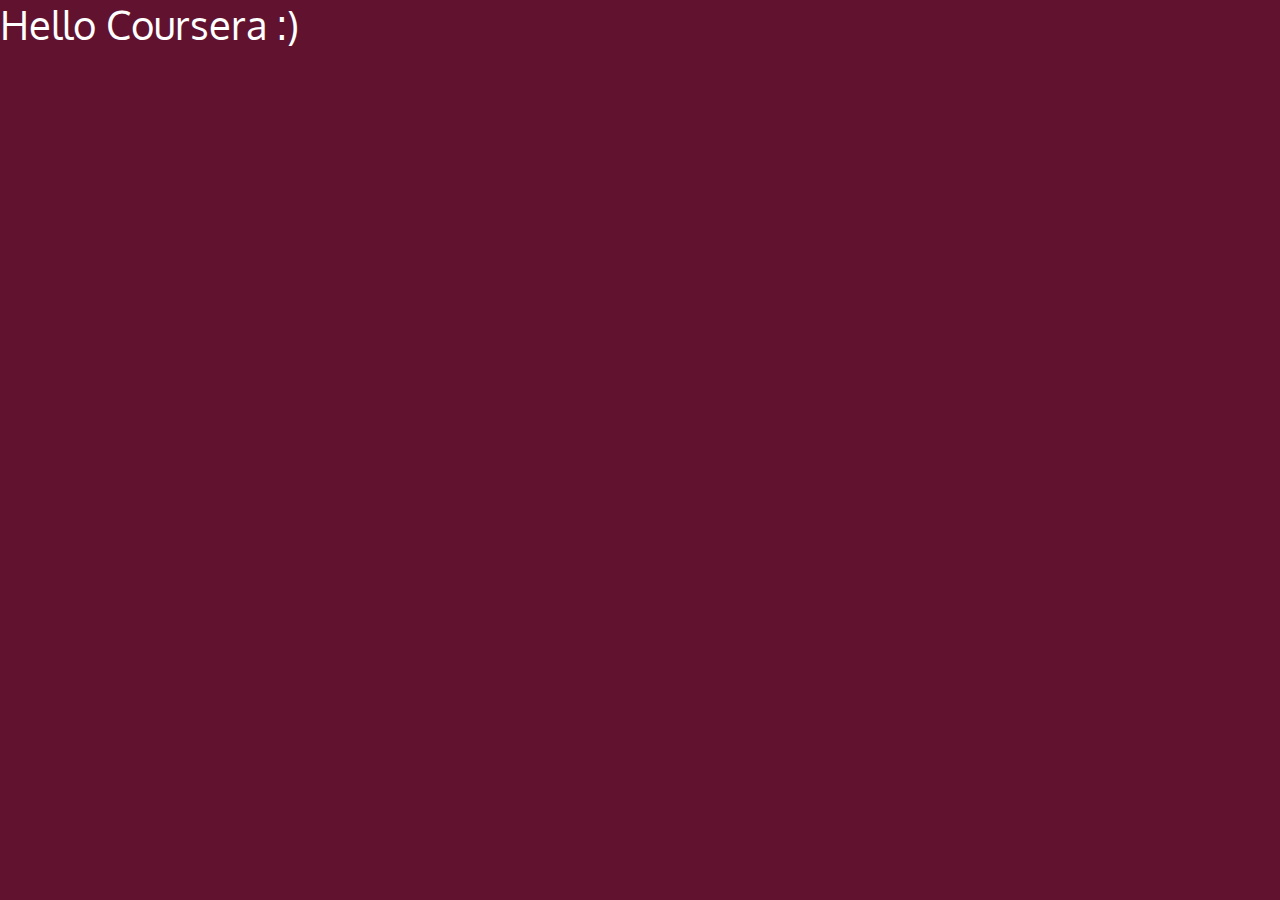
==== index.html @ 0eae4452 "Update index.html" ====
<!DOCTYPE html>
<html lang="en">
<head>
    <meta charset="UTF-8">
    <title>David Chu's China Bistro :)</title>
    <meta http-equiv="X-UA-Compatible" content="IE=edge">
    <meta name="viewport" content="width=device-width, initial-scale=1">
    <link rel="stylesheet" type="text/css" href="css/bootstrap.min.css">
    <link rel="stylesheet" type="text/css" href="css/style.css">
    <link href="https://fonts.googleapis.com/css2?family=Oxygen:wght@300;400;700&display=swap" 
          type="text/css"  rel="stylesheet">

</head>
<body>
	<h1>Hello Coursera :)</h1>

	<!-- bootstrap -->
	<script type="text/javascript" src="js/jquery-3.5.1.min.js"></script>
	<script type="text/javascript" src="js/bootstrap.min.js"></script>
	<script type="text/javascript" src="js/script.js"></script>
    
</body>
</html>
---- css/style.css ----
body {
	font-size: 16px;
	color: #fff;
	background-color: #61122f;
	font-family: 'Oxygen', sans-serif;
}
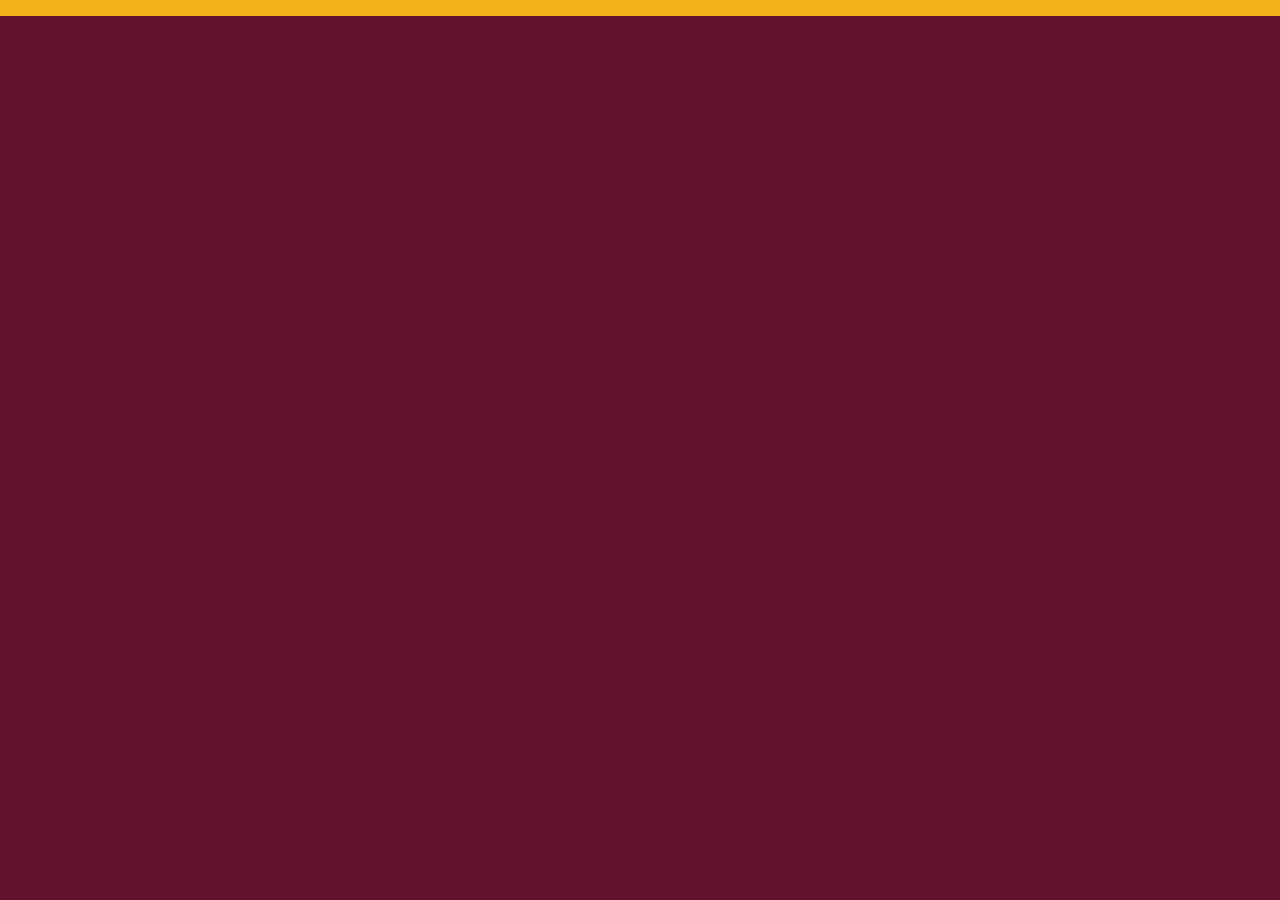
==== commit b34ad6cc: "Update index.html" ====
--- a/index.html
+++ b/index.html
@@ -12,7 +12,17 @@
 
 </head>
 <body>
-	<h1>Hello Coursera :)</h1>
+	<header>
+        <nav id="header-nav" class="navbar navbar-default">
+            <div class="container">
+                
+            </div>            
+        </nav>
+    </header>
+
+
+
+
 
 	<!-- bootstrap -->
 	<script type="text/javascript" src="js/jquery-3.5.1.min.js"></script>
--- a/css/style.css
+++ b/css/style.css
@@ -3,4 +3,11 @@
 	color: #fff;
 	background-color: #61122f;
 	font-family: 'Oxygen', sans-serif;
+}
+
+#header-nav {
+	background-color: #f6b319;
+	border-radius: 0;
+	border: 0;
+	
 }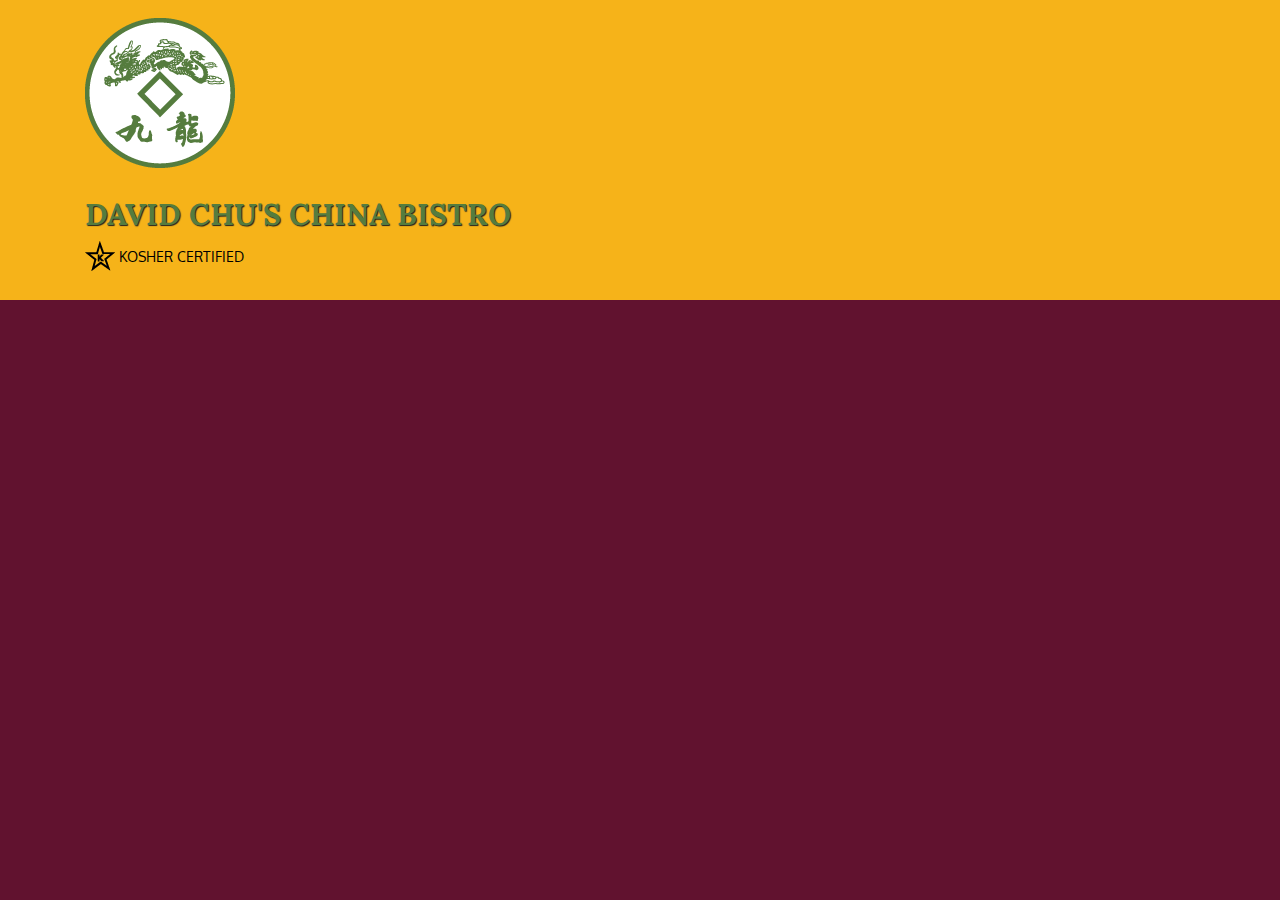
==== commit 7543eed9: "Update index.html" ====
--- a/index.html
+++ b/index.html
@@ -9,17 +9,30 @@
     <link rel="stylesheet" type="text/css" href="css/style.css">
     <link href="https://fonts.googleapis.com/css2?family=Oxygen:wght@300;400;700&display=swap" 
           type="text/css"  rel="stylesheet">
+    <link href="https://fonts.googleapis.com/css2?family=Lora:ital,wght@0,400;0,500;1,400&display=swap" 
+    type="text/css" rel="stylesheet">      
 
 </head>
 <body>
 	<header>
         <nav id="header-nav" class="navbar navbar-default">
             <div class="container">
-                
-            </div>            
+                <div class="navbar-header">                    
+                    <a href="index.html" class="pull-left visible-md visible-lg">
+                        <div id="logo-img" alt="Logo image"></div>
+                    </a>
+
+                    <div class="navbar-brand">
+                        <a href="index.html"><h1>DAVID CHU'S CHINA BISTRO</h1></a>
+                        <p>
+                            <img src="images/star-k-logo.png" alt="Kosher Certification">
+                            <span>Kosher Certified</span>
+                        </p>
+                    </div>                    
+                </div>
+            </div>         
         </nav>
     </header>
-
 
 
 
--- a/css/style.css
+++ b/css/style.css
@@ -9,5 +9,45 @@
 	background-color: #f6b319;
 	border-radius: 0;
 	border: 0;
-	
-}+
+}
+
+#logo-img {
+	background: url('../images/restaurant-logo_large.png') no-repeat;
+	width: 150px;
+	height: 150px;
+	margin: 10px 15px 10px 0;
+}
+
+.navbar-brand {
+	padding-top: 25px;
+}
+
+.navbar-brand h1 {
+	font-family: 'Lora', serif;
+	color: #557c3e;
+	font-size: 1.5em;
+	text-transform: uppercase;
+	font-weight: bold;
+	text-shadow: 1px 1px 1px #222;
+	margin-top: 0;
+	margin-bottom: 0;
+	line-height: .75;
+}
+
+.navbar-brand a:hover, .navbar-brand a:focus {
+	text-decoration: none;
+}
+
+
+.navbar-brand p {
+	color: #000;
+	text-transform: uppercase;
+	font-size: .7em;
+	margin-top: 15px;
+}
+
+.navbar-brand p span {
+	vertical-align: middle;
+}
+
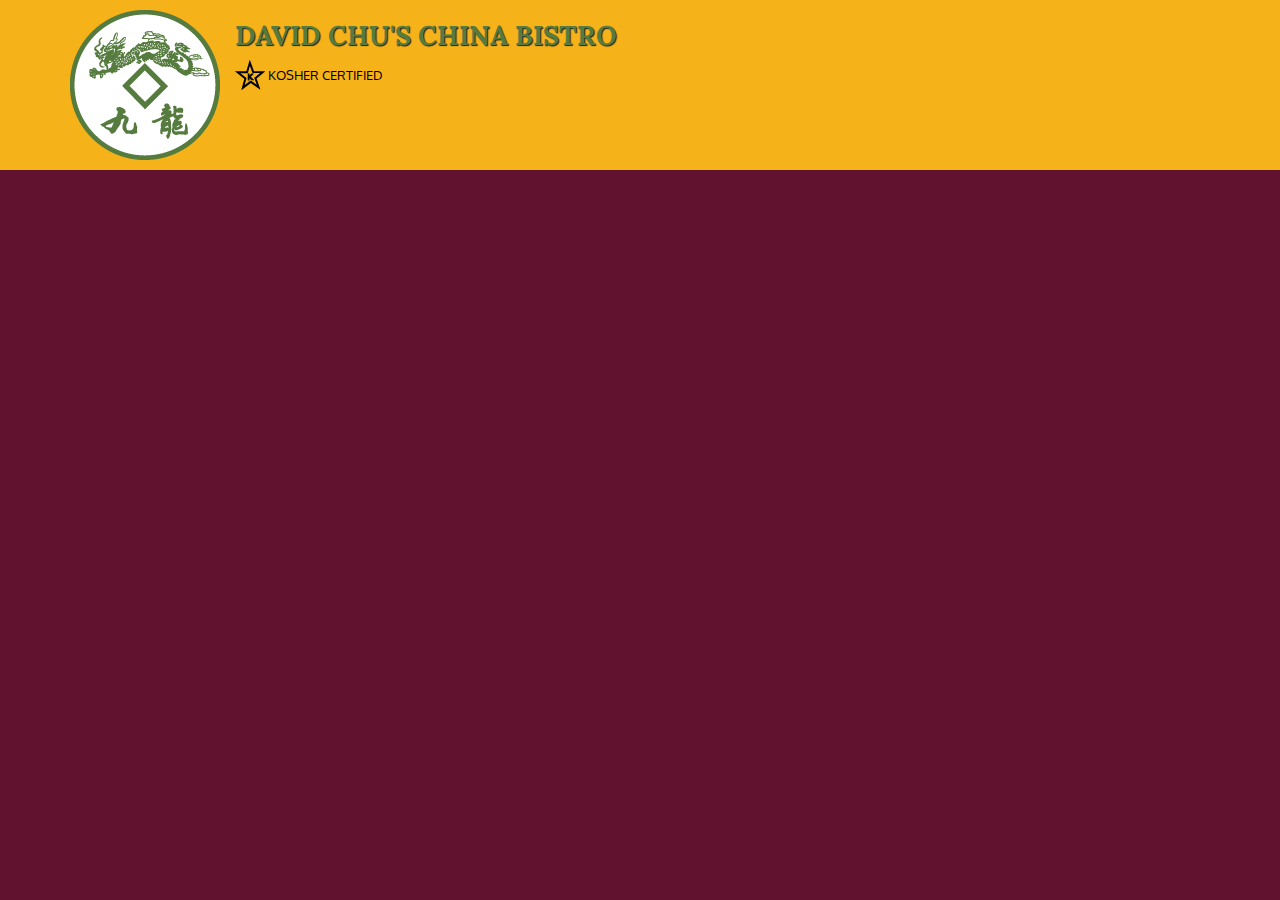
==== commit 79681128: "Update index.html" ====
--- a/index.html
+++ b/index.html
@@ -1,46 +1,52 @@
-<!DOCTYPE html>
+<!doctype html>
 <html lang="en">
 <head>
-    <meta charset="UTF-8">
-    <title>David Chu's China Bistro :)</title>
+    <meta charset="utf-8">    
     <meta http-equiv="X-UA-Compatible" content="IE=edge">
     <meta name="viewport" content="width=device-width, initial-scale=1">
-    <link rel="stylesheet" type="text/css" href="css/bootstrap.min.css">
-    <link rel="stylesheet" type="text/css" href="css/style.css">
-    <link href="https://fonts.googleapis.com/css2?family=Oxygen:wght@300;400;700&display=swap" 
-          type="text/css"  rel="stylesheet">
-    <link href="https://fonts.googleapis.com/css2?family=Lora:ital,wght@0,400;0,500;1,400&display=swap" 
-    type="text/css" rel="stylesheet">      
-
+    <title>David Chu's China Bistro :)</title>
+    <link rel="stylesheet" href="css/bootstrap.min.css">
+    <link rel="stylesheet" href="css/style.css">
+    <link href='https://fonts.googleapis.com/css?family=Oxygen:400,300,700' rel='stylesheet' type='text/css'>
+    <link href='https://fonts.googleapis.com/css?family=Lora' rel='stylesheet' type='text/css'>
 </head>
-<body>
-	<header>
+<body>  
+    <header>
         <nav id="header-nav" class="navbar navbar-default">
             <div class="container">
                 <div class="navbar-header">                    
                     <a href="index.html" class="pull-left visible-md visible-lg">
-                        <div id="logo-img" alt="Logo image"></div>
+                        <div id="logo-img"></div>
                     </a>
 
                     <div class="navbar-brand">
-                        <a href="index.html"><h1>DAVID CHU'S CHINA BISTRO</h1></a>
+                        <a href="index.html"><h1>David Chu's China Bistro</h1></a>
                         <p>
                             <img src="images/star-k-logo.png" alt="Kosher Certification">
                             <span>Kosher Certified</span>
                         </p>
-                    </div>                    
+                    </div>
+
+                    <button type="button" class="navbar-toggle collapsed" data-toggle="collapse"
+                    		data-toggle="collapse" data-target="#collapsable-navbar" aria-expanded="false">
+                    		<span class="sr-only">Toggle navigation</span>
+                    		<span class="icon-bar"></span>
+                    		<span class="icon-bar"></span>
+							<span class="icon-bar"></span>                    	
+                    </button> 
+
                 </div>
             </div>         
         </nav>
-    </header>
+</header>
+
+  <!-- bootstrap -->
+  <script src="js/jquery-2.1.4.min.js"></script>
+  <script src="js/bootstrap.min.js"></script>
+  <script src="js/script.js"></script>
+    
+</body>
+</html>
 
 
 
-
-	<!-- bootstrap -->
-	<script type="text/javascript" src="js/jquery-3.5.1.min.js"></script>
-	<script type="text/javascript" src="js/bootstrap.min.js"></script>
-	<script type="text/javascript" src="js/script.js"></script>
-    
-</body>
-</html>--- a/css/style.css
+++ b/css/style.css
@@ -1,53 +1,52 @@
 body {
-	font-size: 16px;
-	color: #fff;
-	background-color: #61122f;
-	font-family: 'Oxygen', sans-serif;
+    font-size: 16px;
+    color: #fff;
+    background-color: #61122f;
+    font-family: 'Oxygen', sans-serif;
 }
 
 #header-nav {
-	background-color: #f6b319;
-	border-radius: 0;
-	border: 0;
-
+    background-color: #f6b319;
+    border-radius: 0;
+    border: 0;
 }
 
 #logo-img {
-	background: url('../images/restaurant-logo_large.png') no-repeat;
-	width: 150px;
-	height: 150px;
-	margin: 10px 15px 10px 0;
+    background: url('../images/restaurant-logo_large.png') no-repeat;
+    width: 150px;
+    height: 150px;
+    margin: 10px 15px 10px 0;
 }
 
 .navbar-brand {
-	padding-top: 25px;
+    padding-top: 25px;
 }
 
 .navbar-brand h1 {
-	font-family: 'Lora', serif;
-	color: #557c3e;
-	font-size: 1.5em;
-	text-transform: uppercase;
-	font-weight: bold;
-	text-shadow: 1px 1px 1px #222;
-	margin-top: 0;
-	margin-bottom: 0;
-	line-height: .75;
+    font-family: 'Lora', serif;
+    color: #557c3e;
+    font-size: 1.5em;
+    text-transform: uppercase;
+    font-weight: bold;
+    text-shadow: 1px 1px 1px #222;
+    margin-top: 0;
+    margin-bottom: 0;
+    line-height: .75;
 }
 
 .navbar-brand a:hover, .navbar-brand a:focus {
-	text-decoration: none;
+    text-decoration: none;
 }
 
 
 .navbar-brand p {
-	color: #000;
-	text-transform: uppercase;
-	font-size: .7em;
-	margin-top: 15px;
+    color: #000;
+    text-transform: uppercase;
+    font-size: .7em;
+    margin-top: 15px;
 }
 
 .navbar-brand p span {
-	vertical-align: middle;
+    vertical-align: middle;
 }
 
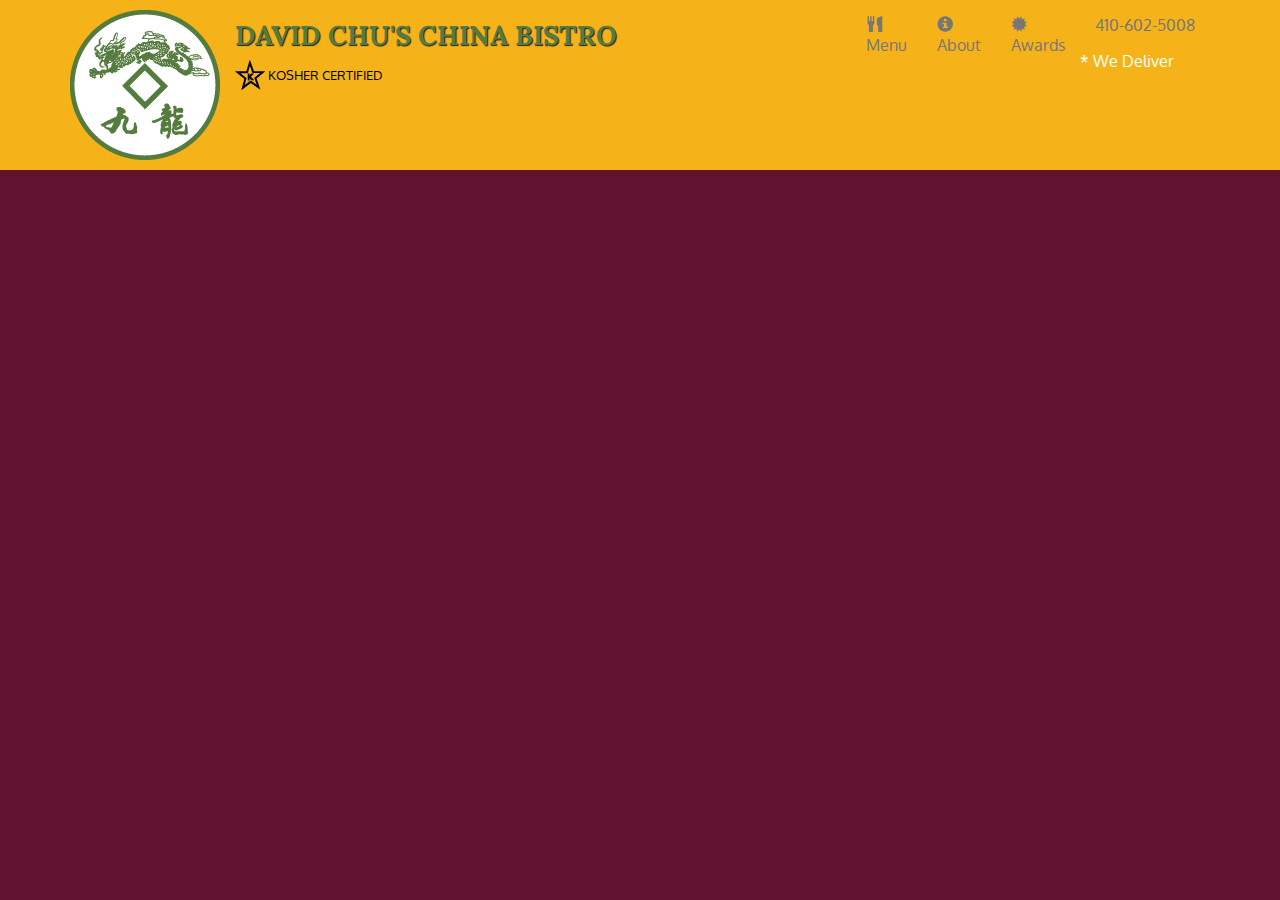
==== commit fb76befb: "Update index.html" ====
--- a/index.html
+++ b/index.html
@@ -27,15 +27,46 @@
                         </p>
                     </div>
 
-                    <button type="button" class="navbar-toggle collapsed" data-toggle="collapse"
-                    		data-toggle="collapse" data-target="#collapsable-navbar" aria-expanded="false">
+                    <button type="button" class="navbar-toggle collapsed" data-toggle="collapse" data-target="#collapsable-nav" aria-expanded="false">
                     		<span class="sr-only">Toggle navigation</span>
                     		<span class="icon-bar"></span>
                     		<span class="icon-bar"></span>
 							<span class="icon-bar"></span>                    	
                     </button> 
 
-                </div>
+                	</div>
+
+                	<div id="collapsable-nav" class="collapse navbar-collapse">
+                		<ul id="nav-list" class="nav navbar-nav navbar-right">
+                			<li>
+                				<a href="menu-categories.html">
+                					<span class="glyphicon glyphicon-cutlery"></span>
+                					<br class="hidden-xs">Menu
+                				</a>
+                			</li>
+
+                			<li>
+                				<a href="#">
+                					<span class="glyphicon glyphicon-info-sign"></span>
+                					<br class="hidden-xs">About
+                				</a>
+                			</li>
+
+                			<li>
+                				<a href="#">
+                					<span class="glyphicon glyphicon-certificate"></span>
+                					<br class="hidden-xs">Awards
+                				</a>
+                			</li>
+
+                			<li id="iphone" class="hidden-xs">
+                				<a href="tel:410-602-5008">
+                					<span>410-602-5008</span>
+                				</a><div>* We Deliver</div>                				
+                			</li>                			
+                		</ul>
+                		
+                	</div>
             </div>         
         </nav>
 </header>
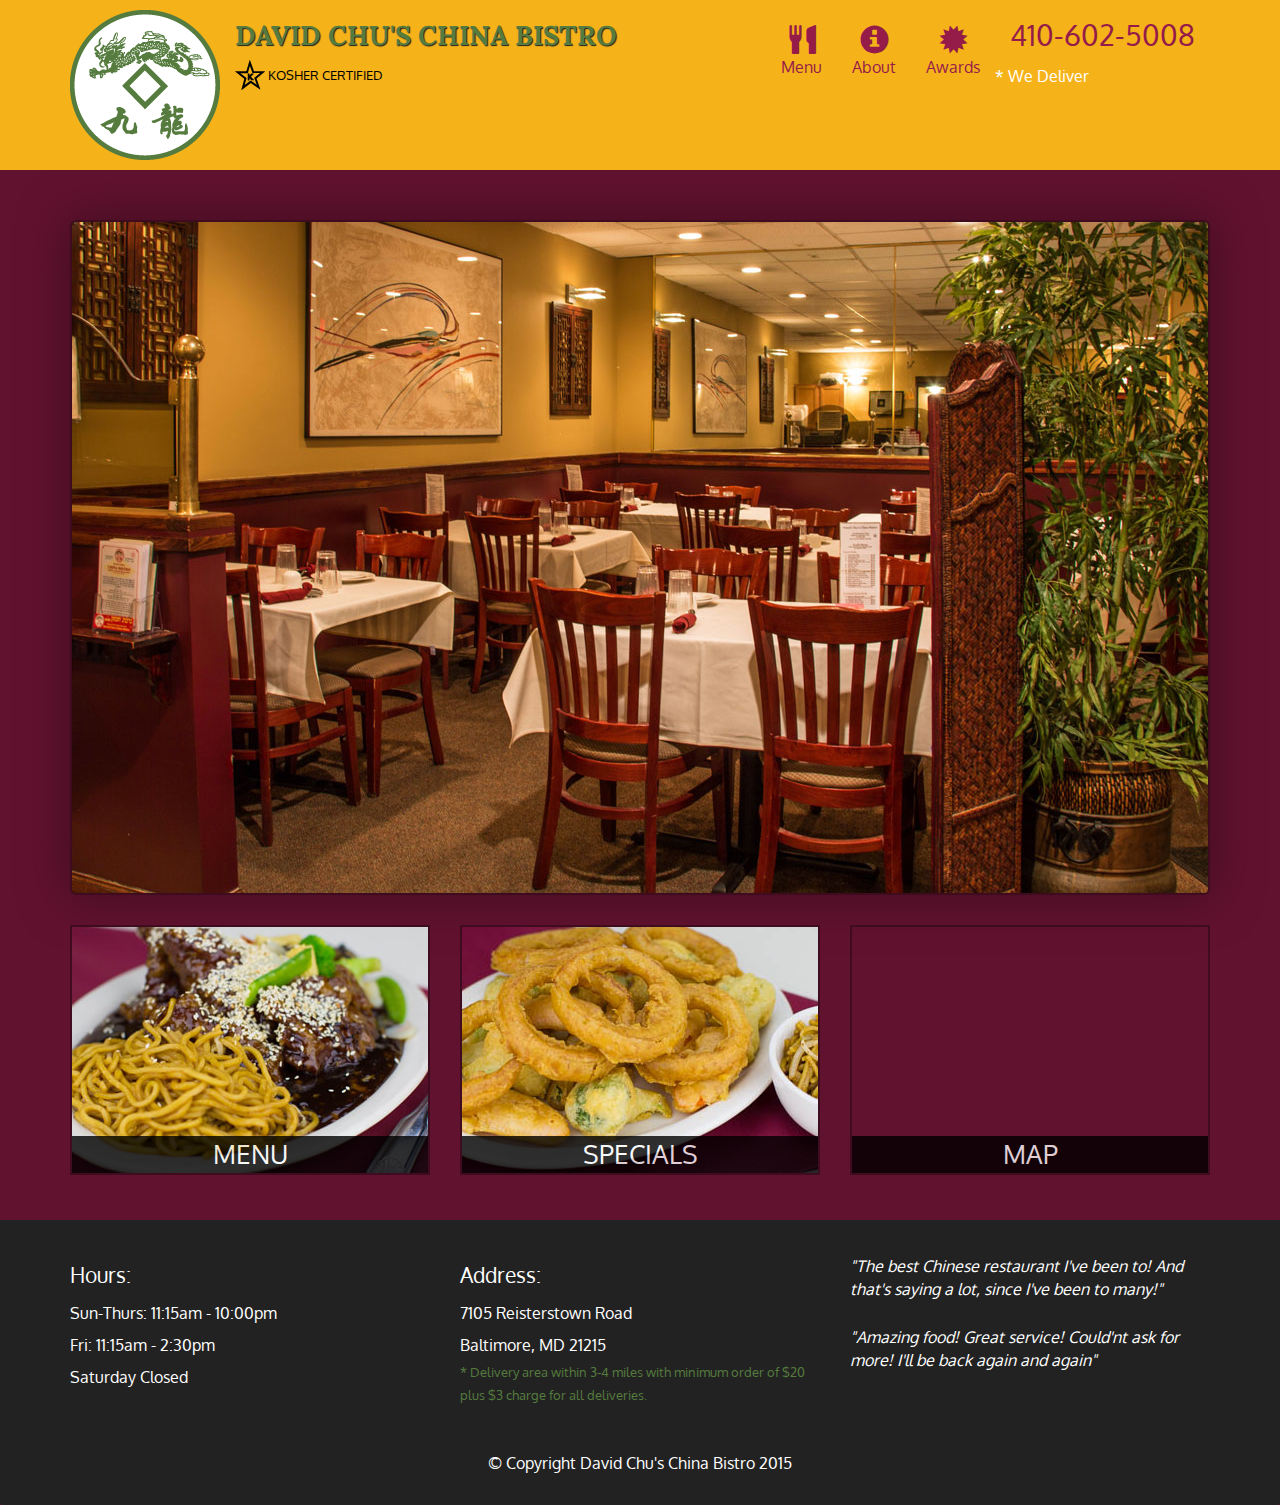
==== commit 41ef9a02: "Update index.html" ====
--- a/index.html
+++ b/index.html
@@ -69,7 +69,99 @@
                 	</div>
             </div>         
         </nav>
-</header>
+    </header>
+
+    <div id="call-btn" class="visible-xs">
+        <a class="btn" href="tel:410-602-5008">
+            <span class="glyphicon glyphicon-earphone"></span>
+            410-602-5008
+        </a>
+    </div>
+    <div id="xs-deliver" class="text-center visible-xs">* We Deliver</div>
+
+
+    <div id="main-content" class="container">
+        <div class="jumbotron">
+            <img src="images/jumbotron_768.jpg" alt="Picture of Restaurant" class="img-responsive visible-xs">
+           
+
+        </div>
+
+        <div id="home-tiles" class="row">
+
+            <div class="col-md-4 col-sm-6 col-xs-12">
+                <a href="menu-categories.html">
+                    <div id="menu-tile">
+                        <span>menu</span>
+                    </div>
+                </a>
+            </div>
+
+            <div class="col-md-4 col-sm-6 col-xs-12">
+                <a href="single-category.html">
+                    <div id="specials-tile">
+                        <span>specials</span>
+                    </div>
+                </a>    
+            </div>
+
+            <div class="col-md-4 col-sm-12 col-xs-12">
+                <a href="https://www.google.com/maps/embed?pb=!1m18!1m12!1m3!1d3084.675063231656!2d-76.71387678510081!3d39.3635944269348!2m3!1f0!2f0!3f0!3m2!1i1024!2i768!4f13.1!3m3!1m2!1s0x89c81a14e7817803%3A0xab20a0e99daa17ea!2sDavid%20Chu&#39;s%20China%20Bistro!5e0!3m2!1sen!2sin!4v1600082666751!5m2!1sen!2sin" target="_blank">
+                    <div id="map-tile">
+
+                        <iframe src="https://www.google.com/maps/embed?pb=!1m18!1m12!1m3!1d3084.675063231656!2d-76.71387678510081!3d39.3635944269348!2m3!1f0!2f0!3f0!3m2!1i1024!2i768!4f13.1!3m3!1m2!1s0x89c81a14e7817803%3A0xab20a0e99daa17ea!2sDavid%20Chu&#39;s%20China%20Bistro!5e0!3m2!1sen!2sin!4v1600082666751!5m2!1sen!2sin" width="100%" height="250" frameborder="0" style="border:0;" allowfullscreen="" aria-hidden="false" tabindex="0"></iframe>
+
+                        <span>map</span>
+                    </div>
+                </a>
+            </div>
+            
+        </div>
+        
+    </div>
+
+
+
+
+    <footer class="panel-footer">
+        <div class="container">
+            <div class="row">
+                <section id="hours" class="col-sm-4">
+                    <span>Hours:</span><br>
+                    Sun-Thurs: 11:15am - 10:00pm<br>
+                    Fri: 11:15am - 2:30pm<br>
+                    Saturday Closed
+                    <hr class="visible-xs">
+                </section>
+                <section id="address" class="col-sm-4">
+                    <span>Address:</span><br>
+                    7105 Reisterstown Road<br>
+                    Baltimore, MD 21215
+                    <p>* Delivery area within 3-4 miles with minimum order of $20 plus $3 charge for all deliveries.
+                    </p><hr class="visible-xs">
+                </section>
+                <section id="testimonials" class="col-sm-4">
+                    <p>
+                        "The best Chinese restaurant I've been to! And that's saying a lot, 
+                        since I've been to many!"
+                    </p>
+                    <p>
+                        "Amazing food! Great service! Could'nt ask for more!
+                        I'll be back again and again"
+                    </p>
+                </section>
+                
+            </div> 
+            <div class="text-center">
+                    &copy; Copyright David Chu's China Bistro 2015
+                </div>           
+        </div>        
+    </footer>
+
+        
+    
+
+
 
   <!-- bootstrap -->
   <script src="js/jquery-2.1.4.min.js"></script>
--- a/css/style.css
+++ b/css/style.css
@@ -50,3 +50,249 @@
     vertical-align: middle;
 }
 
+#nav-list {
+    margin-top: 10px;
+}
+
+#nav-list a {
+    color: #951C49;
+    text-align: center;
+}
+
+#nav-list a:hover {
+    background: #E7E7E7;
+}
+
+#nav-list a span {
+    font-size: 1.8em;
+}
+
+#phone {
+    margin-top: 5px;
+}
+
+#phone a {
+    text-align: right;
+    padding-bottom: 0;
+}
+
+#phone div {
+    color: #557c3e;
+    text-align: right;
+    padding-right: 15px;
+
+}
+
+#call-btn > a {
+    border: 2px solid white;
+    background-color:#f6b319;
+    margin: 0 20px;
+    padding: 10px;
+    border: 2px solid white;
+    font-size: 1.5em;
+    display: block;
+    color: #951c49;
+}
+
+#xs-deliver {
+    margin-top: 5px;
+    font-size: .7em;
+    letter-spacing: .1em;
+    text-transform: uppercase;
+}
+
+
+.panel-footer {
+    margin-top: 30px;
+    padding-top: 35px;
+    padding-bottom: 30px;
+    background-color: #222;
+    border-top: 0;
+}
+
+.panel-footer div.row {
+    margin-bottom: 35px;
+
+}
+
+#hours, #address {
+    line-height: 2;
+}
+
+#hours > span, #address > span {
+    font-size: 1.3em;
+}
+
+#address p {
+    color: #557c3e;
+    font-size: .8em;
+    line-height: 1.8;
+}
+
+#testimonials {
+    font-style: italic;
+}
+
+#testimonials p:nth-child(2) {
+    margin-top: 25px;
+}
+
+.container .jumbotron {
+    margin-top: 30px;
+    padding: 0;
+    box-shadow: 0 0 50px #3f0c1f;
+    border: 2px solid #3f0c1f;
+}
+
+.navbar-header button.navbar-toggle, .navbar-header .icon-bar {
+  border: 1px solid #61122f;
+}
+.navbar-header button.navbar-toggle {
+  clear: both;
+  margin-top: -30px;
+}
+
+#menu-tile, #specials-tile, #map-tile {
+    height: 250px;
+    width: 100%;
+    margin-bottom: 15px;
+    position: relative;
+    border: 2px solid #3f0c1f;
+    overflow: hidden;
+
+}
+
+#menu-tile:hover, #specials-tile:hover, #map-tile:hover {
+    box-shadow: 0 1px 5px 1px #cccccc;
+
+}
+
+#menu-tile {
+    background: url('../images/menu-tile.jpg') no-repeat; 
+    background-position: center;
+}
+
+#specials-tile {
+    background: url('../images/specials-tile.jpg') no-repeat; 
+    background-position: center;
+}
+
+#menu-tile span, #specials-tile span, #map-tile span {
+    position: absolute;
+    bottom: 0;
+    right: 0;
+    width: 100%;
+    text-align: center;
+    font-size: 1.6em;
+    text-transform: uppercase;
+    background-color: #000;
+    color: white;
+    opacity: .8;
+}
+
+
+/* lg */
+@media (min-width: 1200px) {
+
+    .container .jumbotron {
+        background: url('../images/jumbotron_1200.jpg') no-repeat;
+        height: 675px;
+        box-shadow: 0 0 50px #3f0c1f;
+        border: 2px solid #3f0c1f;
+    }
+
+}
+
+/* md */
+@media (min-width: 992px) and (max-width: 1199px) {
+#logo-img {
+    background: url('../images/restaurant-logo_medium.png') no-repeat;
+    width: 100px;
+    height: 100px;
+    margin: 5px 5px 5px 0;
+
+    }
+
+    .container .jumbotron {
+        background: url('../images/jumbotron_992.jpg') no-repeat;
+        height: 558px;
+        box-shadow: 0 0 50px #3f0c1f;
+        border: 2px solid #3f0c1f;
+    }
+}
+
+/* sm */
+@media (min-width: 768px) and (max-width: 991px) {
+
+    .container .jumbotron {
+        background: url('../images/jumbotron_768.jpg') no-repeat;
+        height: 432px;
+        box-shadow: 0 0 50px #3f0c1f;
+        border: 2px solid #3f0c1f;
+    }
+    
+}
+
+/* xs */
+@media (max-width: 767px) {
+
+    .navbar-brand {
+        padding-top: 10px;
+        height: 80px;
+    }
+
+    .navbar-brand h1 {
+        padding-top: 10px;
+        font-size: 5vw; /*vw-viewport*/
+    }
+
+    .navbar-brand p {        
+        font-size: .6em;
+        margin-top: 12px;
+    }
+
+    .navbar-brand p img {
+        height: 20px;
+    }
+
+    #collapsable-nav a {
+        font-size: 1.2em;
+    }
+
+    #collapsable-nav a span {
+        font-size: 1em;
+        margin-right: 5px;
+    }
+
+    #menu-tile, #specials-tile {
+        width: 360px;
+        margin: 0 auto 15px;
+    }
+
+    .panel-footer section {
+        margin-bottom: 30px;
+        text-align: center;
+    }
+
+    .panel-footer section:nth-child(3) {
+        margin-bottom: 0;
+    }
+
+    .panel-footer section hr {
+        width: 50%;
+    }
+}
+
+/* super xs */
+@media (max-width: 479px) {
+
+    .navbar-brand h1 {
+        padding-top: 5px;
+        font-size: 6vw;
+    }
+
+     #menu-tile, #specials-tile {
+        width: 280px;
+        margin: 0 auto 15px;
+    }
+}
